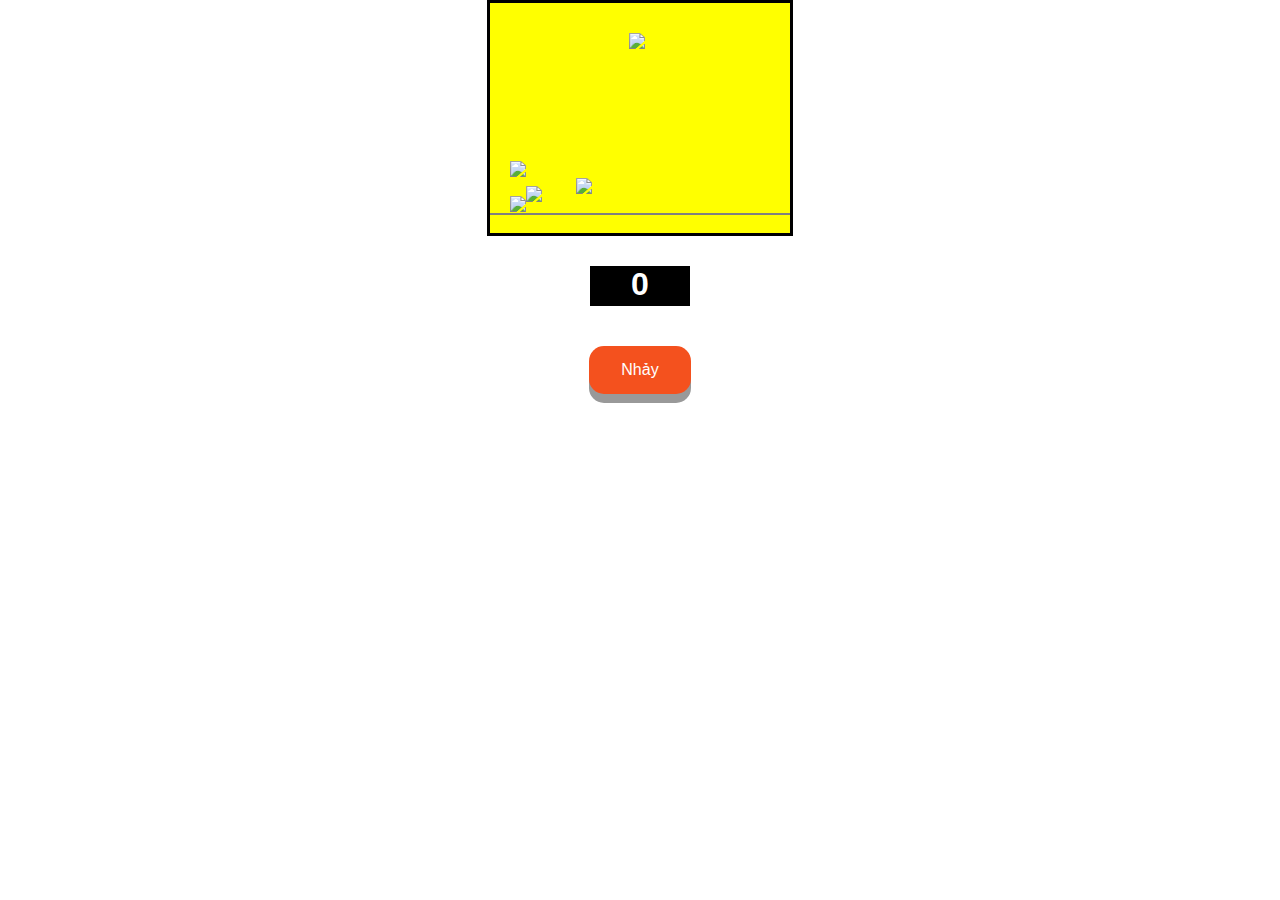
==== index.html @ 932e0d8b "Rename Test.html to index.html" ====
<!DOCTYPE html>
<html>
    <head lang="en">
        <meta charset="UTF-8">
        <meta name="viewport" content="width=device-width, initial-scale=1.0">
        <link rel="stylesheet" type="text/css" href="Test.css">
        <title>Tran Dan dinosaur</title>
    </head>
    <body>
      
      <div id='container'>
        <img id="cloud" src="image/Cloud.png">
        </img>
        
        <img id="tree" src="image/Tree.png"></img>
        
        <div id="tran_dan" src="image/TranDan.png">
        <img id="up" src="image/Up.png">
      <div id='leg'>
        <img id='left' src="image/Left.png">
        <img id='right' src="image/Right.png">
      </div>
        </div>
        
        <div id=line></div>
        
        </div>
        
      <!--<div id='status'>Đạt 1000 điểm để nhận phần thưởng!</div>-->
        
        <div id="score"></div>
        
        <input id="jump" onclick="jumpt()" type="button" value="Nhảy">
        
        <img id='huanroseIMG'  src="image/huanrose.jpg"></img>
        
        <script src="Test.js"></script>
    </body>
</html>
---- Test.css ----
* {
     margin:0;
     padding:0;
 } 
body {
    background: white;
    position: relative;
    font-family: Arial;
}

@keyframes fadein {
    from { opacity: 0; }
    to   { opacity: 1; }
}

#container {
  position: relative;
  width: 300px;
  height: 230px;
  background: yellow;
  border: 3px solid black;
  display: block;
  margin: 0 auto;
  overflow: hidden;
}
#cloud {
    width: 95px;
    height: auto;
    margin-top: 30px;
    margin-left: 290px;
    position: absolute;
    z-index: 2;
}
#tree {
    width: 45px;
    height: auto;
    margin-top: 175px;
    margin-left: 340px;
    position: absolute;
    z-index: 2;
}
#tran_dan {
  transition: all 0.35s;
  height: auto;
  margin-top: 158px;
  margin-left: 20px;
  position: absolute;
  z-index: 1;
}

#up {
  width: 25px;
  position: absolute;
  z-index: 2;
}
#left {
  width: 17px;
  position: relative;
 top: 35px;
  transition: all 0.05s;
}
#right {
  width: 12px;
  position: relative;
  left: -4px;
  top: 35px;
  transition: all 0.05s;
}

#line {
  height: 2px;
  background: gray;
  position: relative;
  top: 210px;
}

#jump {
  position: relative;
  top: 70px;
  margin: 0 auto;
  display: block;
  background-color: #f4511e; 
  border: none;
  color: white;
  padding: 15px 32px;
  text-decoration: none;
  font-size: 16px;
  outline: none;
  border-radius: 15px;
  box-shadow: 0 9px #999;
  cursor: pointer;
}

#jump:active {
  background-color: #f4511e;
  box-shadow: 0 5px #666;
  transform: translateY(4px);
}

#score {
  background: black;
  height: 40px;
  width: 100px;
  position: relative;
  top: 30px;
  display: block;
  margin: 0 auto;
}

#status {
  font-size: 16px;
  text-align: center;
  margin-top: 5px;
  color: black;
  font-weight: bold;
  opacity: 0.4;
}

#huanroseIMG {
  width: 250px;
  position: relative;
  display: none;
  margin: 0 auto;
  top: 100px;
  border-radius: 20px;
  border: 2px solid black;
  animation: fadein 10s;
}
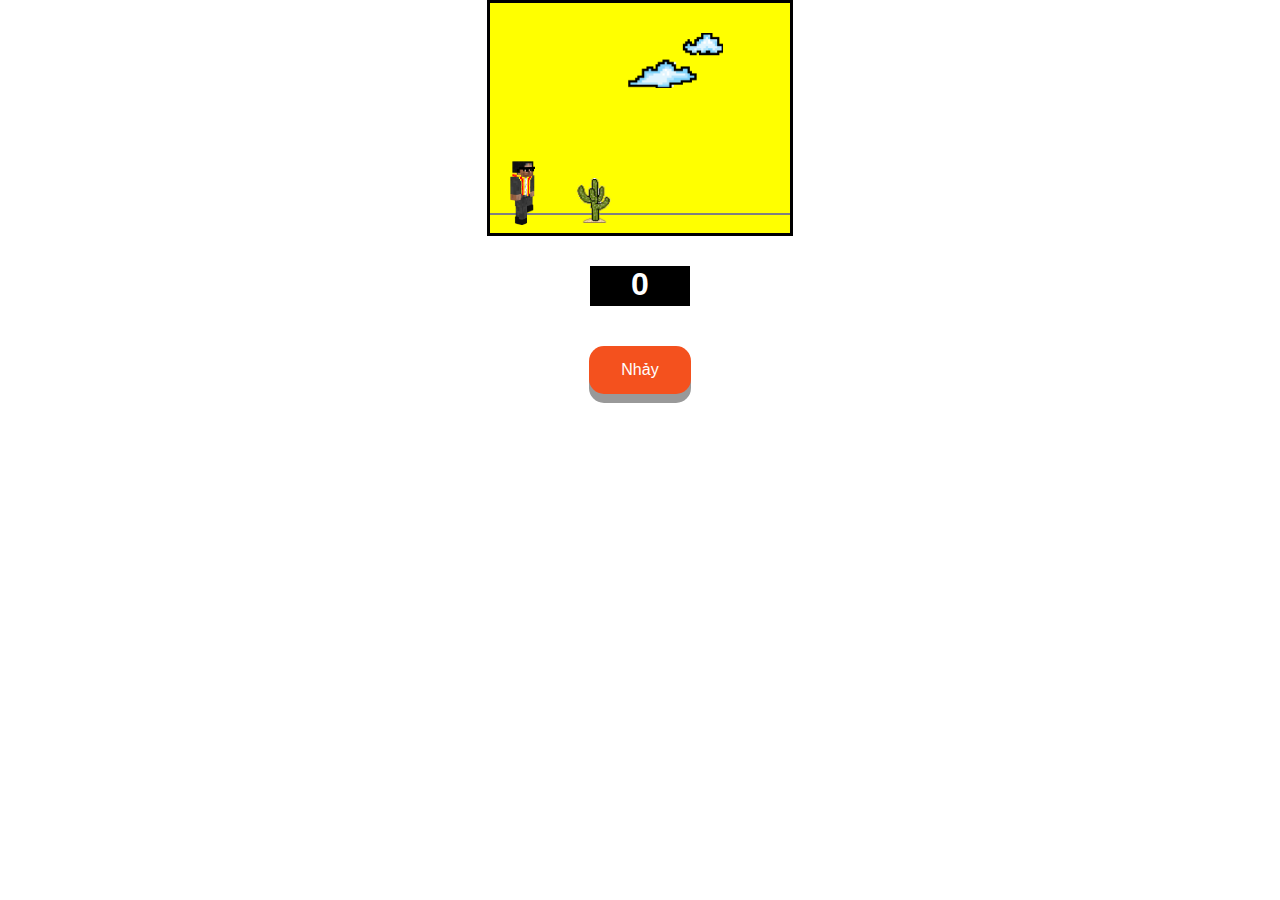
==== commit bac1d42a: "Update index.html" ====
--- a/index.html
+++ b/index.html
@@ -9,16 +9,16 @@
     <body>
       
       <div id='container'>
-        <img id="cloud" src="image/Cloud.png">
+        <img id="cloud" src="Image/Cloud.png">
         </img>
         
-        <img id="tree" src="image/Tree.png"></img>
+        <img id="tree" src="Image/Tree.png"></img>
         
-        <div id="tran_dan" src="image/TranDan.png">
-        <img id="up" src="image/Up.png">
+        <div id="tran_dan" src="Image/TranDan.png">
+        <img id="up" src="Image/Up.png">
       <div id='leg'>
-        <img id='left' src="image/Left.png">
-        <img id='right' src="image/Right.png">
+        <img id='left' src="Image/Left.png">
+        <img id='right' src="Image/Right.png">
       </div>
         </div>
         
@@ -32,7 +32,7 @@
         
         <input id="jump" onclick="jumpt()" type="button" value="Nhảy">
         
-        <img id='huanroseIMG'  src="image/huanrose.jpg"></img>
+        <img id='huanroseIMG'  src="Image/huanrose.jpg"></img>
         
         <script src="Test.js"></script>
     </body>
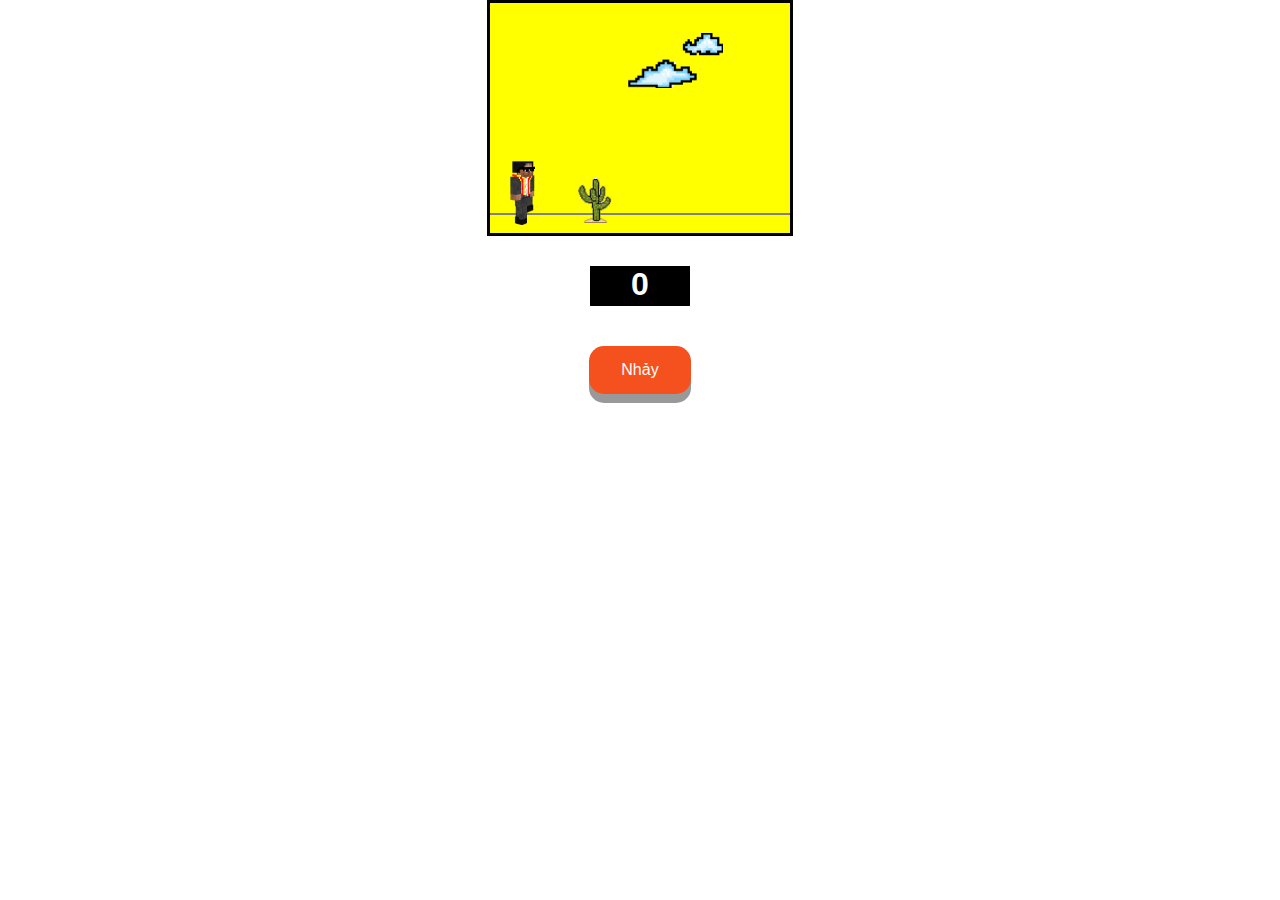
==== commit b3cce024: "Update index.html" ====
--- a/index.html
+++ b/index.html
@@ -5,6 +5,7 @@
         <meta name="viewport" content="width=device-width, initial-scale=1.0">
         <link rel="stylesheet" type="text/css" href="Test.css">
         <title>Tran Dan dinosaur</title>
+        <link rel="shortcut icon" type="image/jpg" href="image/trandan_icon.jpg"/>
     </head>
     <body>
       
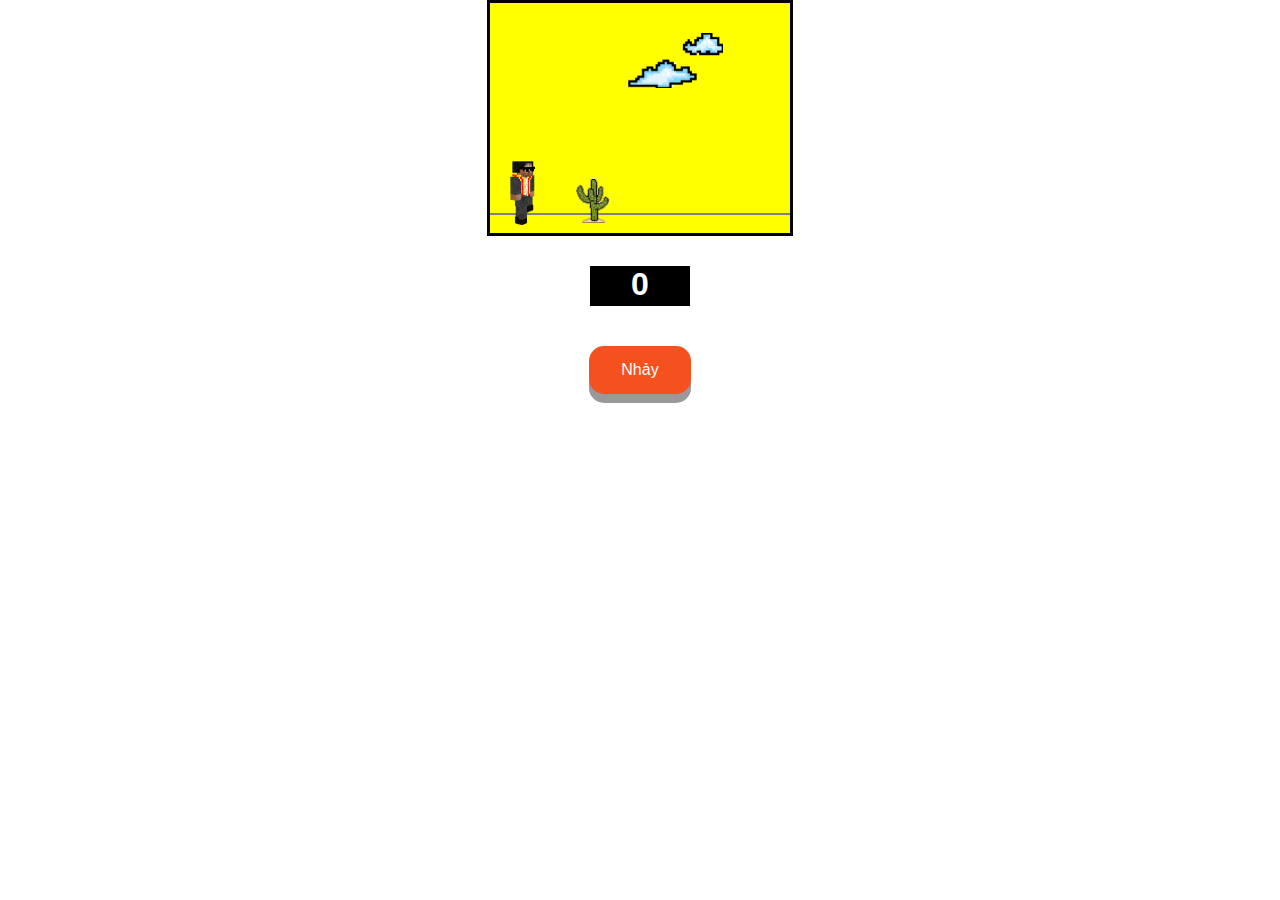
==== commit 83e1f66b: "Update index.html" ====
--- a/index.html
+++ b/index.html
@@ -5,7 +5,7 @@
         <meta name="viewport" content="width=device-width, initial-scale=1.0">
         <link rel="stylesheet" type="text/css" href="Test.css">
         <title>Tran Dan dinosaur</title>
-        <link rel="shortcut icon" type="image/jpg" href="image/trandan_icon.jpg"/>
+        <link rel="shortcut icon" type="image/trandan_icon.jpg" href="image/trandan_icon.jpg"/>
     </head>
     <body>
       
